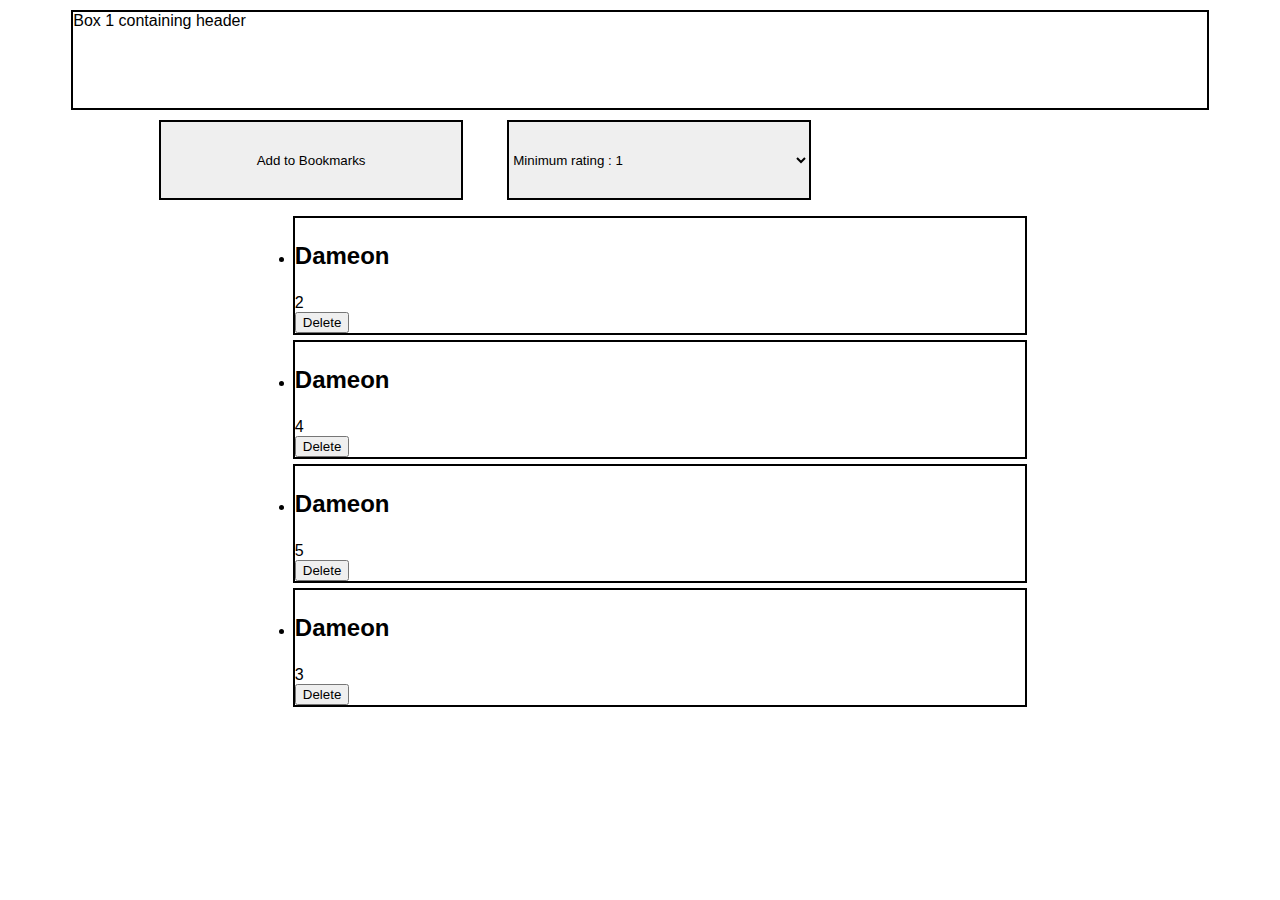
==== index.html @ 4ff1af7d "form finished" ====
<!DOCTYPE html>
<html lang="en">
<head>
  <meta charset="UTF-8">
  <meta name="viewport" content="width=device-width, initial-scale=1.0">
  <meta http-equiv="X-UA-Compatible" content="ie=edge">
  <title>Document</title>
  <!-- meta data -->
  <link rel="stylesheet" type="text/css" href="style/reset.css">
  <link rel="stylesheet" type="text/css" href="style/style.css">
  <meta name="description" content="Bookmarks application">
 
  




</head>
<body>
  

<div class="heading">Box 1 containing header</div>
<div class="buttons"></div>


<div>
  <ul  class ='bookmarks'></ul>
</div>

<!-- <form class="add-bookmark-form">
    <label for="bookmark-name">Bookmark name:</label>
    <input type="text" id="bookmark-title" ><br>
    <label for="bookmark-url">Bookmark URL:</label>
    <input type="text" id="bookmark-url"><br>
    <label for="bookmark-rating">Rate your bookmark:</label>
    <input type="number" id="rating"><br>
    <label for="bookmark-description">Bookmark description:</label>
    <input type="text" id="description"><br>
    <button type="submit" id="add-bookmark-button" >ADD</button>
  </form> -->



<!-- <div class="buttons"> -->
  
<!-- <button class="addBookmark">Button 1</button>


<div class="sortBookmarks">Button 2</div> -->





<!-- <form> 
  <button class= "addBookmark">ADD Button</button>
  
  <button class= "sortBookmarks">
  <select id = "myList">
    <option value = "1">one</option>
    <option value = "2">two</option>
    <option value = "3">three</option>
    <option value = "4">four</option>
  </select>
</button>
</form> -->


<!-- 
<div class="normal"> 
  <div>
    normal Box 1
    <button class="float">expand</button>
  </div>
</div>
<div class="expanded"> 
  <div>
    Dynamic Box 1
    <button class="float">collapse</button>
  </div>
</div> -->





<!-- Hacky fix for form submit -->
<iframe name="frame" style='display:none'></iframe>
 <!-- Link to jQUery -->
 <script src="https://cdnjs.cloudflare.com/ajax/libs/jquery/3.2.1/jquery.min.js"></script>

<!-- Scripts -->

<script  rel="stylesheet"  src='logic/api.js'></script>
<script  rel="stylesheet"  src='logic/bookmarkList.js'></script>
<script  rel="stylesheet"  src='logic/store.js'></script>
<script  rel="stylesheet"  src='logic/index.js'></script>
</body>

</html>
---- style/style.css ----
* {
  box-sizing: border-box;
}

body {
  font-family: 'Roboto', sans-serif;
}

/* .bookmark-list-items {
  border: solid black 2px;
  width : 60%;
  margin: 5px auto;
} */

.heading { 
  height:100px;
  width: 90%;
  border: solid black 2px;
  margin:10px auto;
 }

.container {
  border: solid black 2px;
  width : 60%;
  margin: 5px auto;
 
}

h3 {
  font-size:24px;
}
.addBookmark , .sortBookmarks {
  width: 30%;
  height: 80px;
  border: solid black 2px;
  display:inline-block;
  margin: 0 15px 0 25px;
  
}

.buttons {
  margin:5px auto;
  width: 80%;
}

form {
  border: solid black 2px;
}

.normal {
  height : 120px;
  width : 80%;
 
  margin:8px auto;
}

.hidden {
  display:none;
}
/* .delete{
  float:right;
} */








/* button, input[type="text"] {
  padding: 5px;
} */


/* li {
  width: 80%;
} */










/* 





button:hover {
  cursor: pointer;
}





.hidden {
  display: none;
}

#bookmark-list-item {
  width: 250px;
}

.container {
  max-width: 600px;
  margin: 0 auto;
}

.bookmark-list {
  list-style: none;
  padding-left: 0;
}

.bookmark-list > li {
  margin-bottom: 20px;
  border: 1px solid grey;
  padding: 20px;
}

.bookmark-item {
  display: block;
  color: grey;
  font-style: italic;
  font-size: 20px;
  margin-bottom: 15px;
} */


/* h1 {
  color:red;
}
form {
  border: solid black 2px;
  margin:5px
}
.heading { 
  height:100px;
  width: 90%;
  border: solid black 2px;
  margin:10px auto;
 }
.addBookmark , .sortBookmarks {
  width: 30%;
  height: 80px;
  border: solid black 2px;
  display:inline-block;
  margin: 0 15px 0 25px;
  
}
.normal {
  height : 120px;
  width : 80%;
  border: solid black 2px;
  margin:8px auto;
}
.expanded {
  height : 180px;
  width : 80%;
  border: solid black 2px;
  margin:8px auto;
  
}
.info{
  width: 130px;
  height: 40px;
  border: solid black 2px;
  margin:1px;
}
.inline {
  display:inline-block;
}
.buttons {
  margin:5px auto;
  width: 80%;
}


.float {
  float:right;
}

.addBookmarkForm { 
 
    height : 180px;
    width : 80%;
    border: solid black 2px;
    margin:8px auto;
}



input {
  margin:3px;
}






















@media only screen and (min-width: 460px) {
  .addBookmark , .sortBookmarks {
    margin: 0 20px 0 35px;
  }
}
@media only screen and (min-width: 600px) {
  .addBookmark , .sortBookmarks {
    margin: 0 20px 0 45px;
  }
}
@media only screen and (min-width: 740px) {
  .addBookmark , .sortBookmarks {
    margin: 0 20px 0 55px;
  }
}
@media only screen and (min-width: 860px) {
  .addBookmark , .sortBookmarks {
    margin: 0 20px 0 75px;
  }
} */
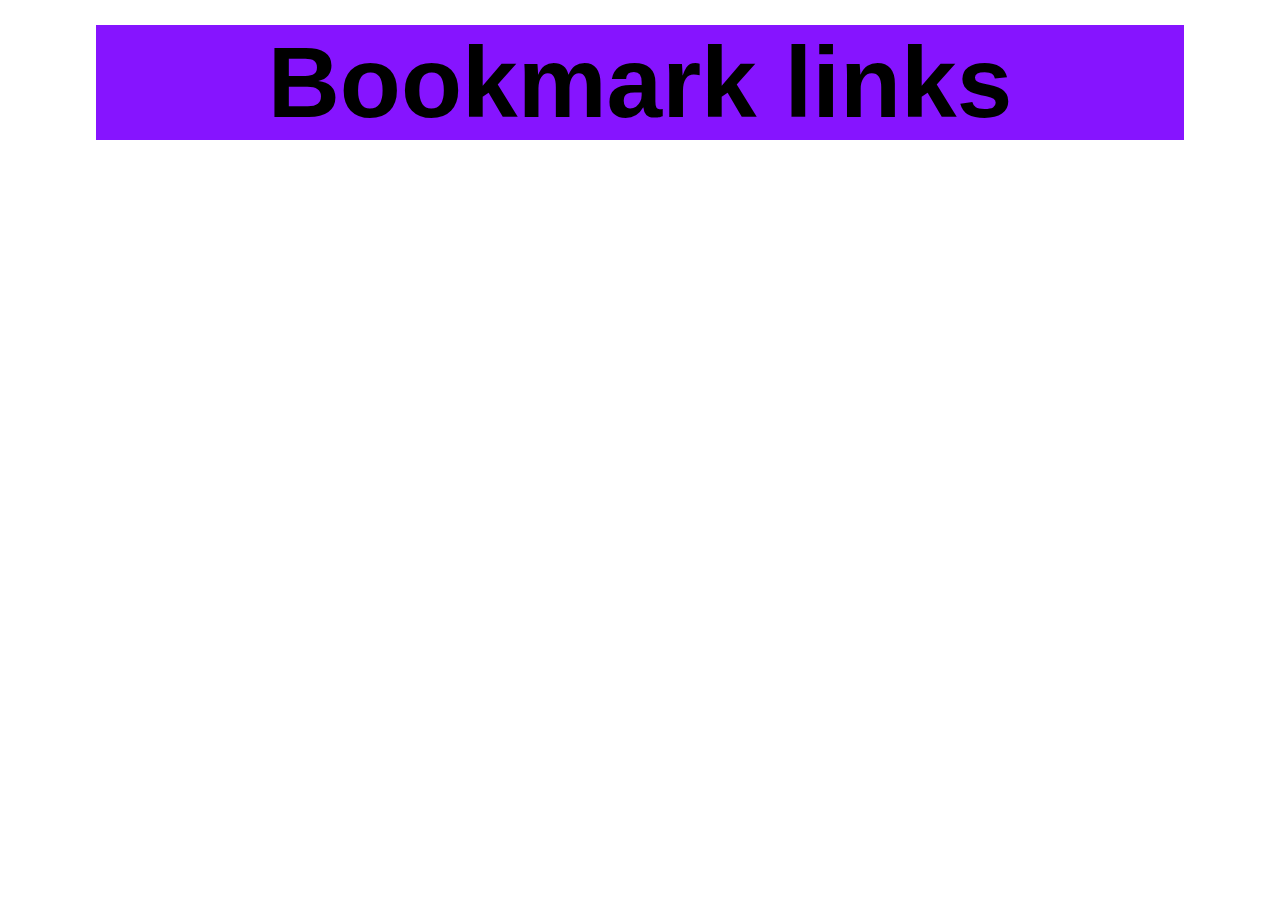
==== commit 00e84801: "an mvp at least" ====
--- a/index.html
+++ b/index.html
@@ -1,100 +1,35 @@
 <!DOCTYPE html>
 <html lang="en">
-<head>
-  <meta charset="UTF-8">
-  <meta name="viewport" content="width=device-width, initial-scale=1.0">
-  <meta http-equiv="X-UA-Compatible" content="ie=edge">
-  <title>Document</title>
-  <!-- meta data -->
-  <link rel="stylesheet" type="text/css" href="style/reset.css">
-  <link rel="stylesheet" type="text/css" href="style/style.css">
-  <meta name="description" content="Bookmarks application">
- 
+  <head>
+    <meta charset="UTF-8">
+    <meta name="viewport" content="width=device-width, initial-scale=1.0">
+    <meta http-equiv="X-UA-Compatible" content="ie=edge">
+    <title>Document</title>
+    <!-- meta data -->
+    <link rel="stylesheet" type="text/css" href="style/reset.css">
+    <link rel="stylesheet" type="text/css" href="style/style.css">
+    <meta name="description" content="Bookmarks application">
+  </head>
   
+  <body>
+  <div class="heading">
+    <h1>
+      Bookmark links
+    </h1>
+  </div>
+  <div class="buttons"></div>
+  <div role="main">
+    <ul class ='bookmarks'></ul>
+  </div>
 
 
-
-
-</head>
-<body>
-  
-
-<div class="heading">Box 1 containing header</div>
-<div class="buttons"></div>
-
-
-<div>
-  <ul  class ='bookmarks'></ul>
-</div>
-
-<!-- <form class="add-bookmark-form">
-    <label for="bookmark-name">Bookmark name:</label>
-    <input type="text" id="bookmark-title" ><br>
-    <label for="bookmark-url">Bookmark URL:</label>
-    <input type="text" id="bookmark-url"><br>
-    <label for="bookmark-rating">Rate your bookmark:</label>
-    <input type="number" id="rating"><br>
-    <label for="bookmark-description">Bookmark description:</label>
-    <input type="text" id="description"><br>
-    <button type="submit" id="add-bookmark-button" >ADD</button>
-  </form> -->
-
-
-
-<!-- <div class="buttons"> -->
-  
-<!-- <button class="addBookmark">Button 1</button>
-
-
-<div class="sortBookmarks">Button 2</div> -->
-
-
-
-
-
-<!-- <form> 
-  <button class= "addBookmark">ADD Button</button>
-  
-  <button class= "sortBookmarks">
-  <select id = "myList">
-    <option value = "1">one</option>
-    <option value = "2">two</option>
-    <option value = "3">three</option>
-    <option value = "4">four</option>
-  </select>
-</button>
-</form> -->
-
-
-<!-- 
-<div class="normal"> 
-  <div>
-    normal Box 1
-    <button class="float">expand</button>
-  </div>
-</div>
-<div class="expanded"> 
-  <div>
-    Dynamic Box 1
-    <button class="float">collapse</button>
-  </div>
-</div> -->
-
-
-
-
-
-<!-- Hacky fix for form submit -->
-<iframe name="frame" style='display:none'></iframe>
- <!-- Link to jQUery -->
- <script src="https://cdnjs.cloudflare.com/ajax/libs/jquery/3.2.1/jquery.min.js"></script>
-
-<!-- Scripts -->
-
-<script  rel="stylesheet"  src='logic/api.js'></script>
-<script  rel="stylesheet"  src='logic/bookmarkList.js'></script>
-<script  rel="stylesheet"  src='logic/store.js'></script>
-<script  rel="stylesheet"  src='logic/index.js'></script>
+  <!-- Link to jQUery -->
+  <script src="https://cdnjs.cloudflare.com/ajax/libs/jquery/3.2.1/jquery.min.js"></script>
+  <!-- Scripts -->
+  <script  rel="stylesheet"  src='logic/api.js'></script>
+  <script  rel="stylesheet"  src='logic/bookmarkList.js'></script>
+  <script  rel="stylesheet"  src='logic/store.js'></script>
+  <script  rel="stylesheet"  src='logic/index.js'></script>
 </body>
 
 </html>--- a/style/style.css
+++ b/style/style.css
@@ -4,26 +4,24 @@
 
 body {
   font-family: 'Roboto', sans-serif;
+ 
 }
-
-/* .bookmark-list-items {
-  border: solid black 2px;
-  width : 60%;
-  margin: 5px auto;
-} */
 
 .heading { 
   height:100px;
   width: 90%;
-  border: solid black 2px;
   margin:10px auto;
+  text-align: center;
+  font-size: 50px;
  }
 
 .container {
   border: solid black 2px;
   width : 60%;
   margin: 5px auto;
+  border-radius : 5px;
  
+  
 }
 
 h3 {
@@ -35,190 +33,49 @@
   border: solid black 2px;
   display:inline-block;
   margin: 0 15px 0 25px;
+  border-radius : 5px;
+  font-size: 20px;
   
 }
 
 .buttons {
-  margin:5px auto;
+  margin: 0 auto;
   width: 80%;
+  border-radius : 5px;
 }
 
 form {
   border: solid black 2px;
+  border-radius : 2px;
 }
 
 .normal {
-  height : 120px;
+  height : auto;
   width : 80%;
- 
   margin:8px auto;
+  
 }
 
 .hidden {
   display:none;
 }
-/* .delete{
-  float:right;
-} */
-
-
-
-
-
-
-
-
-/* button, input[type="text"] {
-  padding: 5px;
-} */
-
-
-/* li {
-  width: 80%;
-} */
-
-
-
-
-
-
-
-
-
-
-/* 
-
-
-
-
-
-button:hover {
-  cursor: pointer;
+h1 {
+  margin: 25px;
+  background-color:#8614ff
+}
+.bookmarks {
+  margin:20px;
+  border-radius : 5px;
 }
 
-
-
-
-
-.hidden {
-  display: none;
+label , input {
+ margin : 5px;
 }
 
-#bookmark-list-item {
-  width: 250px;
+#editBookmarkDescription >input {
+  height : 50px;
+  width : 280px;
 }
-
-.container {
-  max-width: 600px;
-  margin: 0 auto;
-}
-
-.bookmark-list {
-  list-style: none;
-  padding-left: 0;
-}
-
-.bookmark-list > li {
-  margin-bottom: 20px;
-  border: 1px solid grey;
-  padding: 20px;
-}
-
-.bookmark-item {
-  display: block;
-  color: grey;
-  font-style: italic;
-  font-size: 20px;
-  margin-bottom: 15px;
-} */
-
-
-/* h1 {
-  color:red;
-}
-form {
-  border: solid black 2px;
-  margin:5px
-}
-.heading { 
-  height:100px;
-  width: 90%;
-  border: solid black 2px;
-  margin:10px auto;
- }
-.addBookmark , .sortBookmarks {
-  width: 30%;
-  height: 80px;
-  border: solid black 2px;
-  display:inline-block;
-  margin: 0 15px 0 25px;
-  
-}
-.normal {
-  height : 120px;
-  width : 80%;
-  border: solid black 2px;
-  margin:8px auto;
-}
-.expanded {
-  height : 180px;
-  width : 80%;
-  border: solid black 2px;
-  margin:8px auto;
-  
-}
-.info{
-  width: 130px;
-  height: 40px;
-  border: solid black 2px;
-  margin:1px;
-}
-.inline {
-  display:inline-block;
-}
-.buttons {
-  margin:5px auto;
-  width: 80%;
-}
-
-
-.float {
-  float:right;
-}
-
-.addBookmarkForm { 
- 
-    height : 180px;
-    width : 80%;
-    border: solid black 2px;
-    margin:8px auto;
-}
-
-
-
-input {
-  margin:3px;
-}
-
-
-
-
-
-
-
-
-
-
-
-
-
-
-
-
-
-
-
-
 
 
 @media only screen and (min-width: 460px) {
@@ -239,5 +96,5 @@
 @media only screen and (min-width: 860px) {
   .addBookmark , .sortBookmarks {
     margin: 0 20px 0 75px;
-  }
-} */+  } 
+}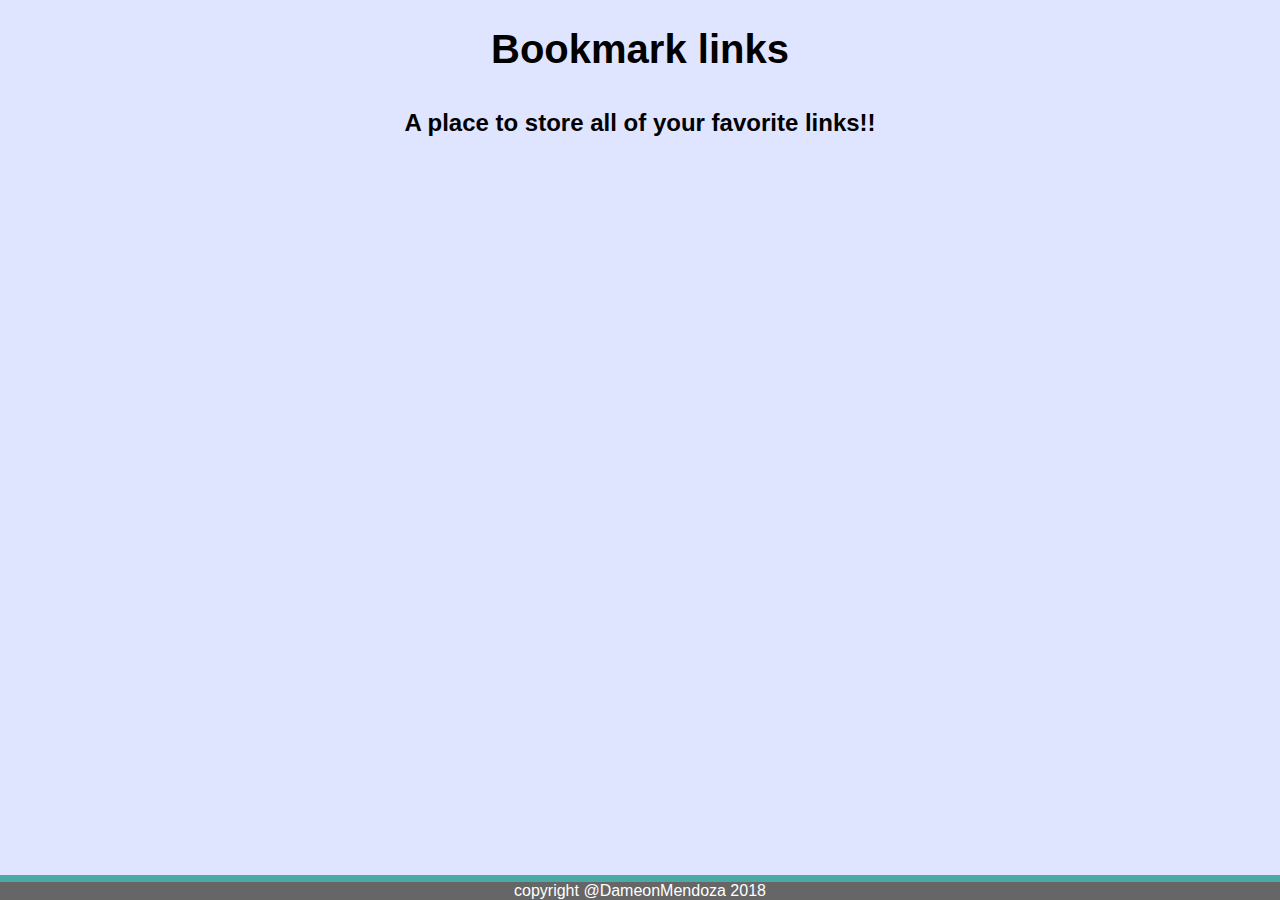
==== commit 46a76ef7: "added css" ====
--- a/index.html
+++ b/index.html
@@ -4,7 +4,7 @@
     <meta charset="UTF-8">
     <meta name="viewport" content="width=device-width, initial-scale=1.0">
     <meta http-equiv="X-UA-Compatible" content="ie=edge">
-    <title>Document</title>
+    <title>Bookmarks</title>
     <!-- meta data -->
     <link rel="stylesheet" type="text/css" href="style/reset.css">
     <link rel="stylesheet" type="text/css" href="style/style.css">
@@ -12,16 +12,23 @@
   </head>
   
   <body>
-  <div class="heading">
-    <h1>
-      Bookmark links
-    </h1>
-  </div>
-  <div class="buttons"></div>
-  <div role="main">
-    <ul class ='bookmarks'></ul>
-  </div>
+    <header role='banner'>
+      <div class="heading">
+        <h1>
+          Bookmark links
+        </h1>
+        <h2 id='title'>
+            A place to store all of your favorite links!!
+         </h2>
+      </div>
+    </header>
+    
+    <main role='main'>
+      <div class="buttons" ></div>
+      <div class ='bookmarks'></div>
+    </main>
 
+    <footer role='contentinfo'>copyright @DameonMendoza 2018</footer>
 
   <!-- Link to jQUery -->
   <script src="https://cdnjs.cloudflare.com/ajax/libs/jquery/3.2.1/jquery.min.js"></script>
--- a/style/style.css
+++ b/style/style.css
@@ -1,11 +1,120 @@
-* {
+ * {
   box-sizing: border-box;
 }
-
+.hidden {
+  display: none;
+}
 body {
-  font-family: 'Roboto', sans-serif;
+  font-family:  'Arial', Times, serif, sans-serif;
+  background-color: #DFE4FF;
+  margin-bottom: 30px;
  
 }
+.heading {   
+  width: 80%;
+  margin: 20px auto;
+  text-align: center;
+  }
+
+h1 {
+  font-size:  2.5em;
+}
+
+h2 { 
+  font-size : 1.5em;
+  padding: 10px;
+}
+
+label {
+  margin:2px;
+}
+.buttons {
+  display: flex;
+  margin: 10px;
+  align-items: center;
+  justify-content: center;
+}
+#addBookmarkForm {
+  border: black solid 2px;
+  border-radius: 3px;
+}
+label,input{
+  margin: 2px;
+  padding: 2px;
+}
+form {
+  display: flex;
+  flex-direction: column;
+  align-items: flex-start ;
+  background-color: azure;
+  padding: 5px;
+}
+.container {
+  border: solid black 2px;
+  width : 60%;
+  margin: 10px auto;
+  border-radius : 5px;
+ 
+}
+.addBookmark {
+  margin: 0 10px;
+}
+footer {
+  border-top-style:solid;
+   border-width:7px;
+  text-align:center;
+  border-color:#4aaaa5;
+  max-height:30px;
+  background-color:#666666;
+  color:white;
+  position:fixed;
+  left:0;
+  right:0;
+  bottom:0;
+ 
+ }
+ .ratingFilter {
+   background-color: blue;
+ }
+
+  .reassignRating{
+    display: inline-block;
+    
+  }
+
+  .js-title {
+    background-color: #eee;
+    text-align:center;
+    
+  }
+  span {
+    padding : 5px;
+    text-align:center;
+    }
+.rating{
+  display: flex;
+  flex-direction: row;
+  align-items: flex-start;
+  padding: 10px 5px 0 0;
+}
+.expandedInformation {
+  background-color: azure;
+}
+a {
+  text-decoration: none;
+  color:black;
+}
+a:hover{
+  text-decoration: underline;
+}
+.deleteButton{
+  margin: 0 2px 0 0;
+}
+ .button {
+    margin: 2px 0;
+  }
+/*
+
 
 .heading { 
   height:100px;
@@ -15,19 +124,12 @@
   font-size: 50px;
  }
 
-.container {
-  border: solid black 2px;
-  width : 60%;
-  margin: 5px auto;
-  border-radius : 5px;
- 
-  
-}
+
 
 h3 {
   font-size:24px;
 }
-.addBookmark , .sortBookmarks {
+ , {
   width: 30%;
   height: 80px;
   border: solid black 2px;
@@ -44,21 +146,20 @@
   border-radius : 5px;
 }
 
-form {
+.add-bookmark-form {
   border: solid black 2px;
   border-radius : 2px;
 }
-
-.normal {
+*/
+/* .normal {
   height : auto;
   width : 80%;
   margin:8px auto;
   
-}
-
-.hidden {
-  display:none;
-}
+} */
+
+
+/*
 h1 {
   margin: 25px;
   background-color:#8614ff
@@ -72,29 +173,35 @@
  margin : 5px;
 }
 
-#editBookmarkDescription >input {
+textarea {
+  width:auto;
+}
+
+
+#editBookmarkDescription  {
   height : 50px;
-  width : 280px;
-}
-
+  border:none;
+  width : auto;
+} */
+/* 
 
 @media only screen and (min-width: 460px) {
-  .addBookmark , .sortBookmarks {
+  .addBookmark ,  {
     margin: 0 20px 0 35px;
   }
 }
 @media only screen and (min-width: 600px) {
-  .addBookmark , .sortBookmarks {
+  .addBookmark ,  {
     margin: 0 20px 0 45px;
   }
 }
 @media only screen and (min-width: 740px) {
-  .addBookmark , .sortBookmarks {
+  .addBookmark ,  {
     margin: 0 20px 0 55px;
   }
 }
 @media only screen and (min-width: 860px) {
-  .addBookmark , .sortBookmarks {
+  .addBookmark , {
     margin: 0 20px 0 75px;
   } 
-}+} */